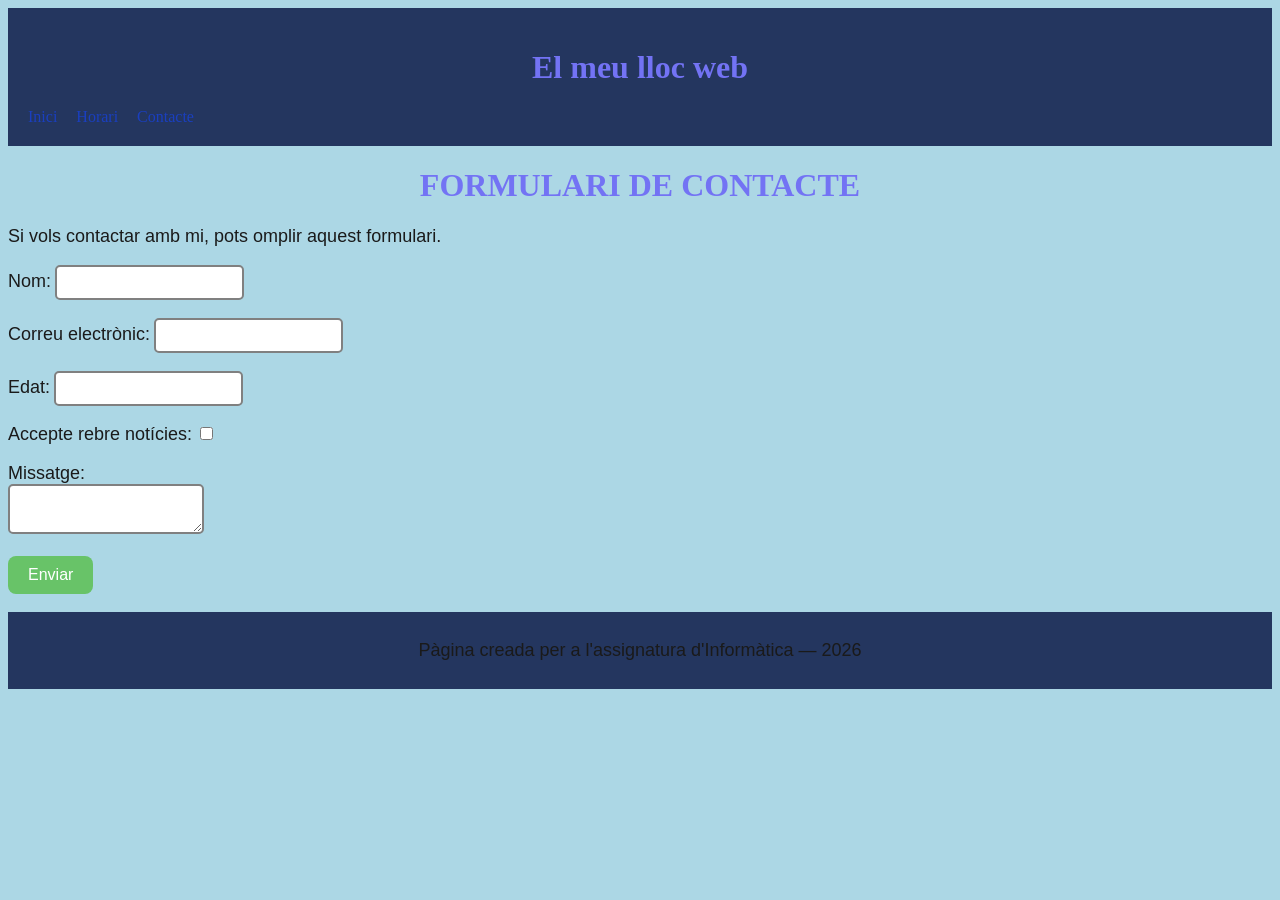
==== formulari.html @ 59989f63 "Add files via upload" ====
<!DOCTYPE html>
<html lang="ca">

<head>
    <link type="text/css" rel="stylesheet" href="style.css"/>
    <meta charset="UTF-8">
    <title>HORARIO</title>
</head>
<body>

<!-- REPTE 1: CAPÇALERA -->
    <header>
        <h1>El meu lloc web</h1>
        <nav>
            <a href="index.html">Inici</a>
            <a href="horarii.html">Horari</a>
            <a href="formulari.html">Contacte</a>
        </nav>
    </header>

    
    <h1>FORMULARI DE CONTACTE</h1>

    <p>
        Si vols contactar amb mi, pots omplir aquest formulari.
    </p>

    <form>

        <label for="nombre">Nom:</label>
        <input type="text" id="nombre">

        <br><br>

        <label for="correo">Correu electrònic:</label>
        <input type="email" id="correo">

        <br><br>

        <label for="edad">Edat:</label>
        <input type="number" id="edad">

        <br><br>

        <label for="noticias">Accepte rebre notícies:</label>
        <input type="checkbox" id="noticias">

        <br><br>

        <label for="mensaje">Missatge:</label>
        <br>
        <textarea id="mensaje"></textarea>

        <br><br>

        <button type="submit">Enviar</button>

    </form>
    
    <br>


     <!-- REPTE 2: PEU DE PÀGINA -->
   <footer>
       <p>Pàgina creada per a l'assignatura d'Informàtica — 2026</p>
   </footer>

    <script type="module" src="script.js"></script>
  </body>

</html>
---- style.css ----
body {
    background-color: #acd7e5;
}

h1 {
    color: #7373f4;
    text-align: center;
}
h2 {
    color: #3f3fca;
    text-align: center;
}

p, th, td, label {
    font-family: Arial, sans-serif;
    font-size: 18px;
    color: #1a1a1a;
}

header {
    background-color: #24365f;
    color: #ffffff;
    padding: 20px;
}

nav a {
    color: #1a3fbf;
    text-decoration: none;
    margin-right: 15px;
}

footer {
    background-color: #24365f;
    color: #ffffff;
    text-align: center;
    padding: 10px;
}

button {
    background-color: #68c368;
    color: #ffffff;
    padding: 10px 20px;
    border: none;
    border-radius: 8px;
    font-size: 16px;
}

button:hover {
    background-color: #006400;
}

img {
    width: 300px;
    border-radius: 10%;
    border: 3px solid #000080;
}

input, textarea {
    padding: 8px;
    border: 2px solid #808080;
    border-radius: 5px;
}

input:focus, textarea:focus {
    border-color: #0000ff;
}
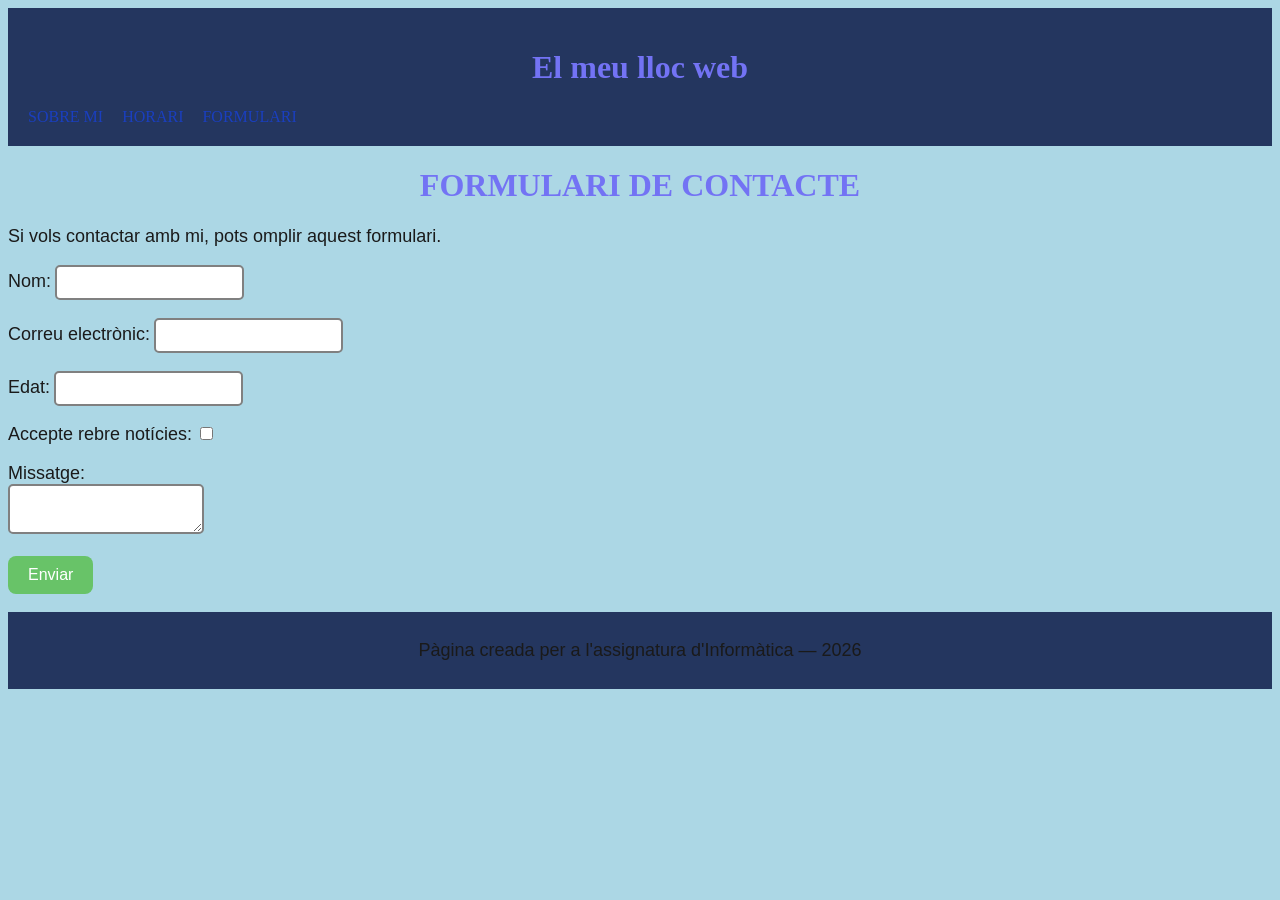
==== commit d2368b9f: "Update navigation links in formulari.html" ====
--- a/formulari.html
+++ b/formulari.html
@@ -12,9 +12,9 @@
     <header>
         <h1>El meu lloc web</h1>
         <nav>
-            <a href="index.html">Inici</a>
-            <a href="horarii.html">Horari</a>
-            <a href="formulari.html">Contacte</a>
+           <a href="index.html">SOBRE MI</a>
+            <a href="horari.html">HORARI</a>
+            <a href="formulari.html">FORMULARI</a>
         </nav>
     </header>
 
